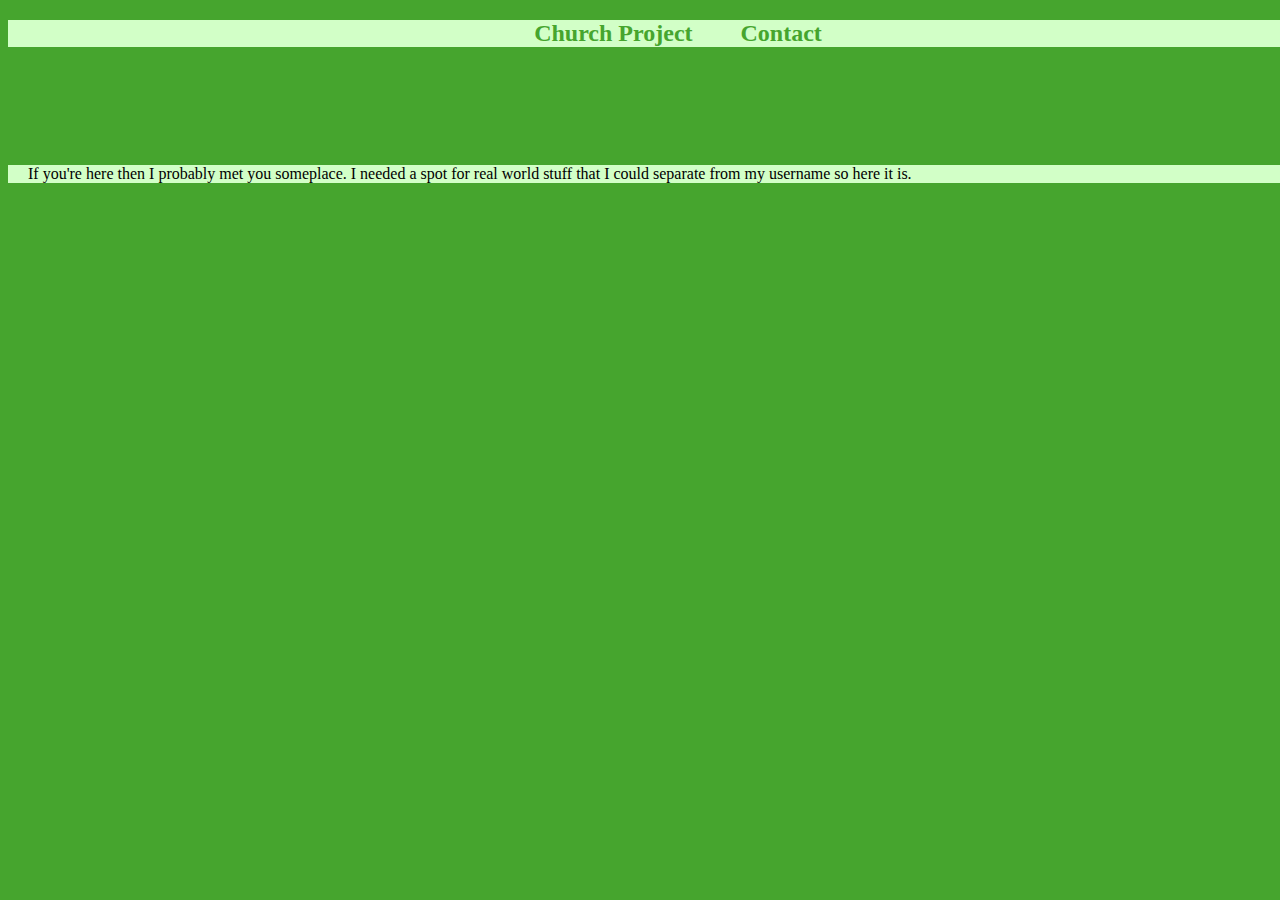
==== index.html @ 07ecb20f "Homepage v3" ====
<!DOCTYPE html>
<html lang="en">
<head>
	<meta charset="UTF-8">
	<meta name="viewport" content="width=device-width, initial-scale=1">
	<meta name="author" content="Claude Bagley">
	<meta name="description" content="A personal website for all the stuff I value too much to put on my usernames.">
	<title>Claude's Corner</title>
	<base href="https://claudecb.github.io/">
	<link rel="stylesheet" href="css/homepage.css">
	<style>
		#navbar {width: 1300px; padding: 0.001% 20px 0.001% 20px; margin: auto; background: #D2FFC7;}
		#blurb {width: 1300px; padding: 0.001% 20px 0.001% 20px; margin: auto; background: #D2FFC7;}
	</style>
</head>
<body>
	<div id="navbar">
		<h2 style="text-align:center;">Church Project&emsp;&emsp;Contact</h2>
	</div>
	<br>
	<h1 style="text-align:center;">Welcome!</h1>
	<div id="blurb">
		<p>If you're here then I probably met you someplace. I needed a spot for real world stuff that I could separate from my username so here it is.</p>
	</div>
</body>
</html>
---- css/homepage.css ----
body {background: #46A52E; font-family: Georgia;}
h1 {color: #46A52E;}
h2 {color: #46A52E;}
h3 {color: #46A52E;}
h4 {color: #46A52E;}
h5 {color: #46A52E;}
h6 {color: #46A52E;}
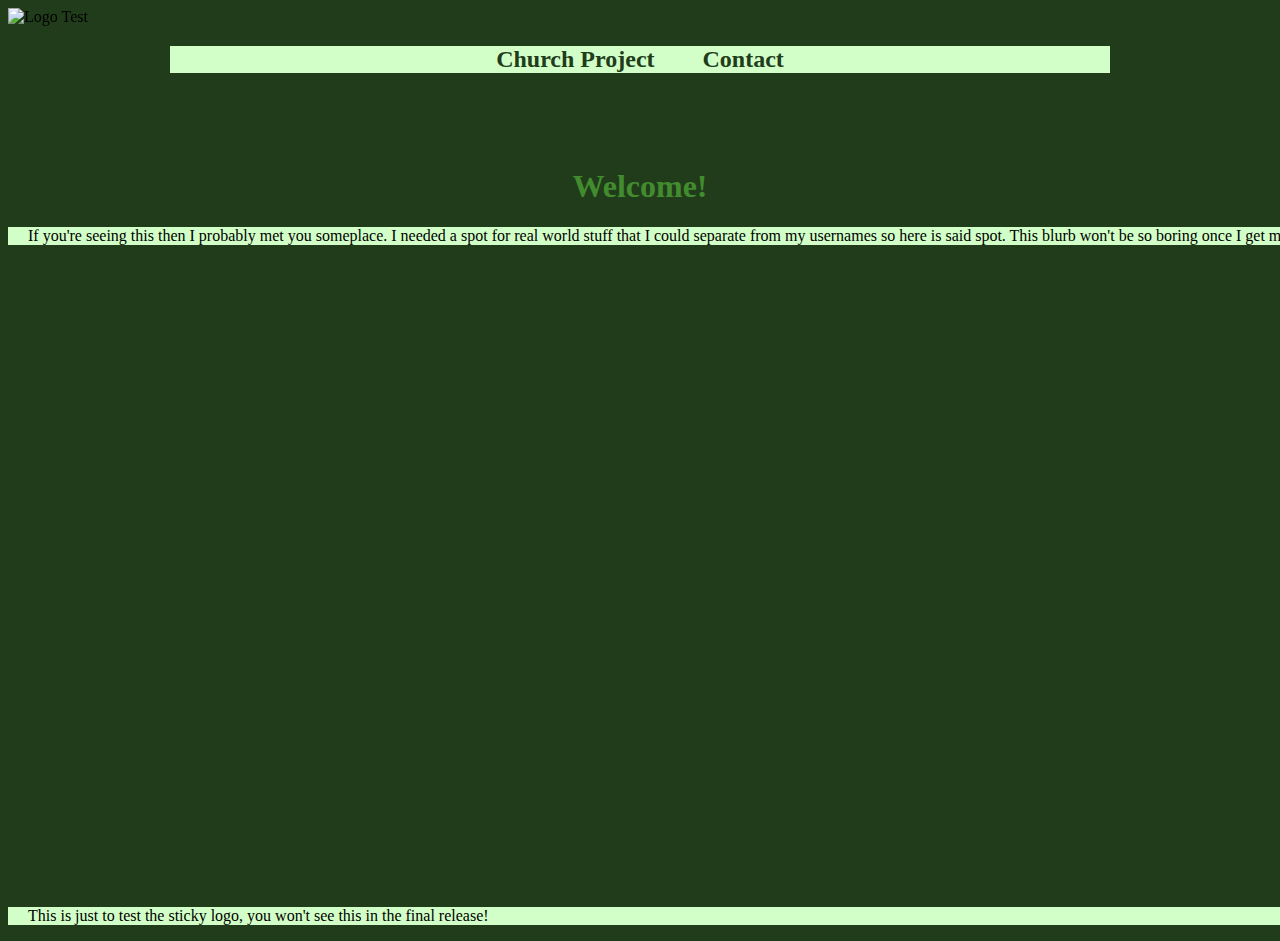
==== commit 37d05600: "Homepage v4" ====
--- a/index.html
+++ b/index.html
@@ -9,18 +9,60 @@
 	<base href="https://claudecb.github.io/">
 	<link rel="stylesheet" href="css/homepage.css">
 	<style>
-		#navbar {width: 1300px; padding: 0.001% 20px 0.001% 20px; margin: auto; background: #D2FFC7;}
-		#blurb {width: 1300px; padding: 0.001% 20px 0.001% 20px; margin: auto; background: #D2FFC7;}
+		img.sticky {position: -webkit-sticky; position: sticky; top: 0; width: 200px;}
+		#navbar {width: 900px; padding: 0.001% 20px 0.001% 20px; margin: auto; background: #D2FFC7;}
+		#blurb {width: 1500px; padding: 0.001% 20px 0.001% 20px; margin: auto; background: #D2FFC7;}
 	</style>
 </head>
-<body>
+<body style="background-color:#213C1A; font-family:Georgia;">
+	<img class="sticky" src="media\placeholder\logo_test.jpg" alt="Logo Test">
 	<div id="navbar">
-		<h2 style="text-align:center;">Church Project&emsp;&emsp;Contact</h2>
+		<h2 style="text-align:center; color:#213C1A;">Church Project&emsp;&emsp;Contact</h2>
 	</div>
+	<br>
+	<br>
 	<br>
 	<h1 style="text-align:center;">Welcome!</h1>
 	<div id="blurb">
-		<p>If you're here then I probably met you someplace. I needed a spot for real world stuff that I could separate from my username so here it is.</p>
+		<p>If you're seeing this then I probably met you someplace. I needed a spot for real world stuff that I could separate from my usernames so here is said spot. This blurb won't be so boring once I get more stuff on here.</p>
+	</div>
+	<br>
+	<br>
+	<br>
+	<br>
+	<br>
+	<br>
+	<br>
+	<br>
+	<br>
+	<br>
+	<br>
+	<br>
+	<br>
+	<br>
+	<br>
+	<br>
+	<br>
+	<br>
+	<br>
+	<br>
+	<br>
+	<br>
+	<br>
+	<br>
+	<br>
+	<br>
+	<br>
+	<br>
+	<br>
+	<br>
+	<br>
+	<br>
+	<br>
+	<br>
+	<br>
+	<div id="blurb">
+		<p>This is just to test the sticky logo, you won't see this in the final release!</p>
 	</div>
 </body>
 </html>--- a/css/homepage.css
+++ b/css/homepage.css
@@ -1,7 +1,6 @@
-body {background: #46A52E; font-family: Georgia;}
-h1 {color: #46A52E;}
-h2 {color: #46A52E;}
-h3 {color: #46A52E;}
-h4 {color: #46A52E;}
-h5 {color: #46A52E;}
-h6 {color: #46A52E;}+h1 {color: #428B2F;}
+h2 {color: #428B2F;}
+h3 {color: #428B2F;}
+h4 {color: #428B2F;}
+h5 {color: #428B2F;}
+h6 {color: #428B2F;}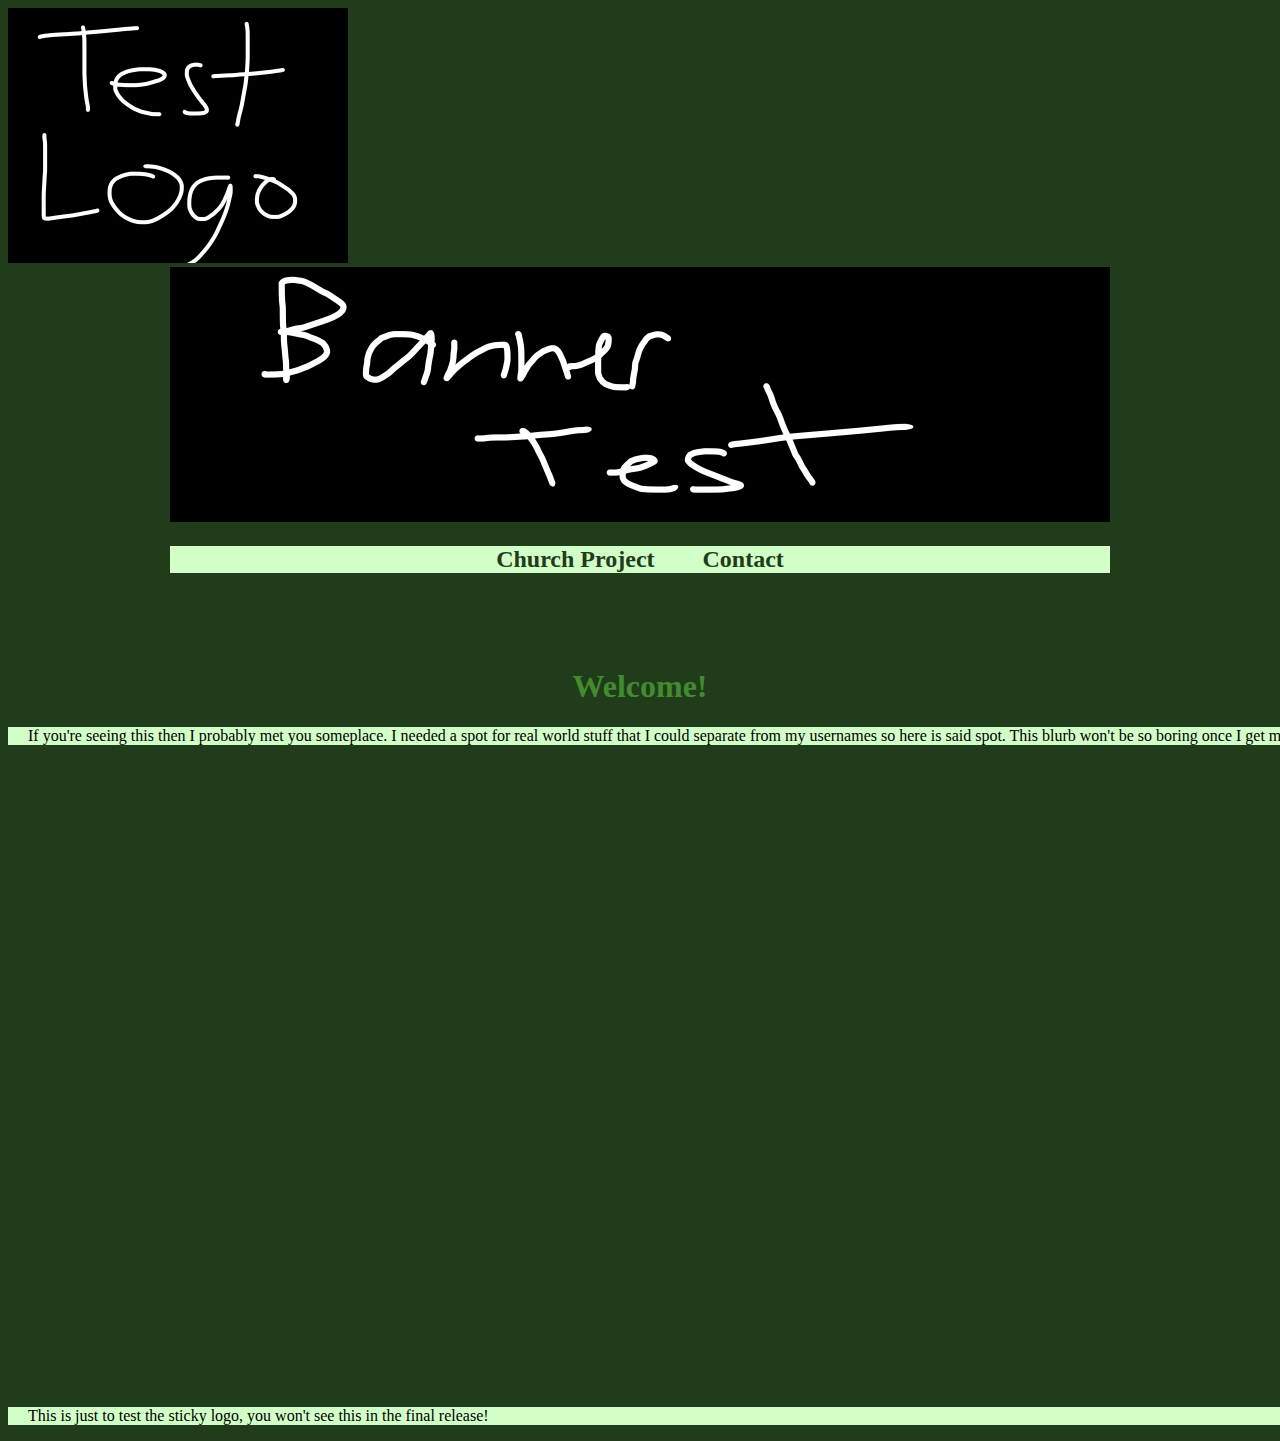
==== commit f261cede: "Homepage v5" ====
--- a/index.html
+++ b/index.html
@@ -15,7 +15,10 @@
 	</style>
 </head>
 <body style="background-color:#213C1A; font-family:Georgia;">
-	<img class="sticky" src="media\placeholder\logo_test.jpg" alt="Logo Test">
+	<img class="sticky" src="media\placeholder\logo_test.png" alt="Logo Test" style="width: 340px; height: 255px;">
+	<div style="text-align: center;">
+		<img src="media\placeholder\banner_test.png" alt="Banner Test" style="width: 940px; height: 255px;">
+	</div>
 	<div id="navbar">
 		<h2 style="text-align:center; color:#213C1A;">Church Project&emsp;&emsp;Contact</h2>
 	</div>
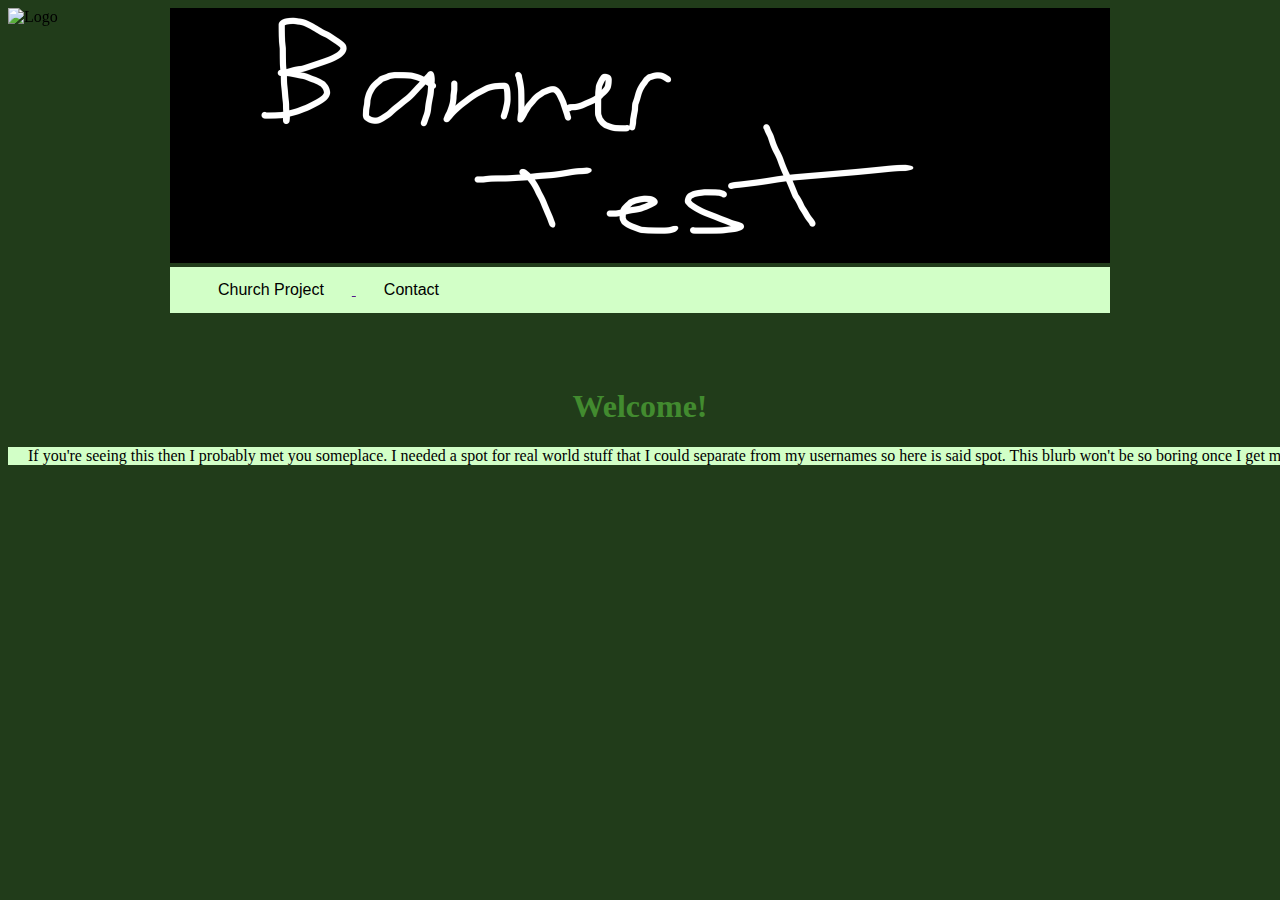
==== commit 64a6d6ee: "Homepage v6" ====
--- a/index.html
+++ b/index.html
@@ -9,18 +9,26 @@
 	<base href="https://claudecb.github.io/">
 	<link rel="stylesheet" href="css/homepage.css">
 	<style>
-		img.sticky {position: -webkit-sticky; position: sticky; top: 0; width: 200px;}
+		img.sticky {position: -webkit-sticky; position: sticky; top: 0; float: left; width: 200px;}
+		img.bannerfix {margin-left: -340px;}
 		#navbar {width: 900px; padding: 0.001% 20px 0.001% 20px; margin: auto; background: #D2FFC7;}
+		.btn {border: none; background-color: inherit; padding: 14px 28px; font-size: 16px; cursor: pointer; display: inline-block; align: center;}
+		.btn:hover {background: #9AFF80;}
 		#blurb {width: 1500px; padding: 0.001% 20px 0.001% 20px; margin: auto; background: #D2FFC7;}
 	</style>
 </head>
 <body style="background-color:#213C1A; font-family:Georgia;">
-	<img class="sticky" src="media\placeholder\logo_test.png" alt="Logo Test" style="width: 340px; height: 255px;">
+	<img class="sticky" src="file:///C:/Github%20Documents/ClaudeCB/ClaudeCB.github.io/media/cc_logo.png" alt="Logo" style="width: 340px; height: 255px;">
 	<div style="text-align: center;">
-		<img src="media\placeholder\banner_test.png" alt="Banner Test" style="width: 940px; height: 255px;">
+		<img class="bannerfix" src="media\placeholder\banner_test.png" alt="Banner Test" style="width: 940px; height: 255px;">
 	</div>
 	<div id="navbar">
-		<h2 style="text-align:center; color:#213C1A;">Church Project&emsp;&emsp;Contact</h2>
+		<a href="">
+			<button class="btn">Church Project</button>
+		</a>
+		<a href="">
+			<button class="btn">Contact</button>
+		</a>
 	</div>
 	<br>
 	<br>
@@ -29,43 +37,5 @@
 	<div id="blurb">
 		<p>If you're seeing this then I probably met you someplace. I needed a spot for real world stuff that I could separate from my usernames so here is said spot. This blurb won't be so boring once I get more stuff on here.</p>
 	</div>
-	<br>
-	<br>
-	<br>
-	<br>
-	<br>
-	<br>
-	<br>
-	<br>
-	<br>
-	<br>
-	<br>
-	<br>
-	<br>
-	<br>
-	<br>
-	<br>
-	<br>
-	<br>
-	<br>
-	<br>
-	<br>
-	<br>
-	<br>
-	<br>
-	<br>
-	<br>
-	<br>
-	<br>
-	<br>
-	<br>
-	<br>
-	<br>
-	<br>
-	<br>
-	<br>
-	<div id="blurb">
-		<p>This is just to test the sticky logo, you won't see this in the final release!</p>
-	</div>
 </body>
 </html>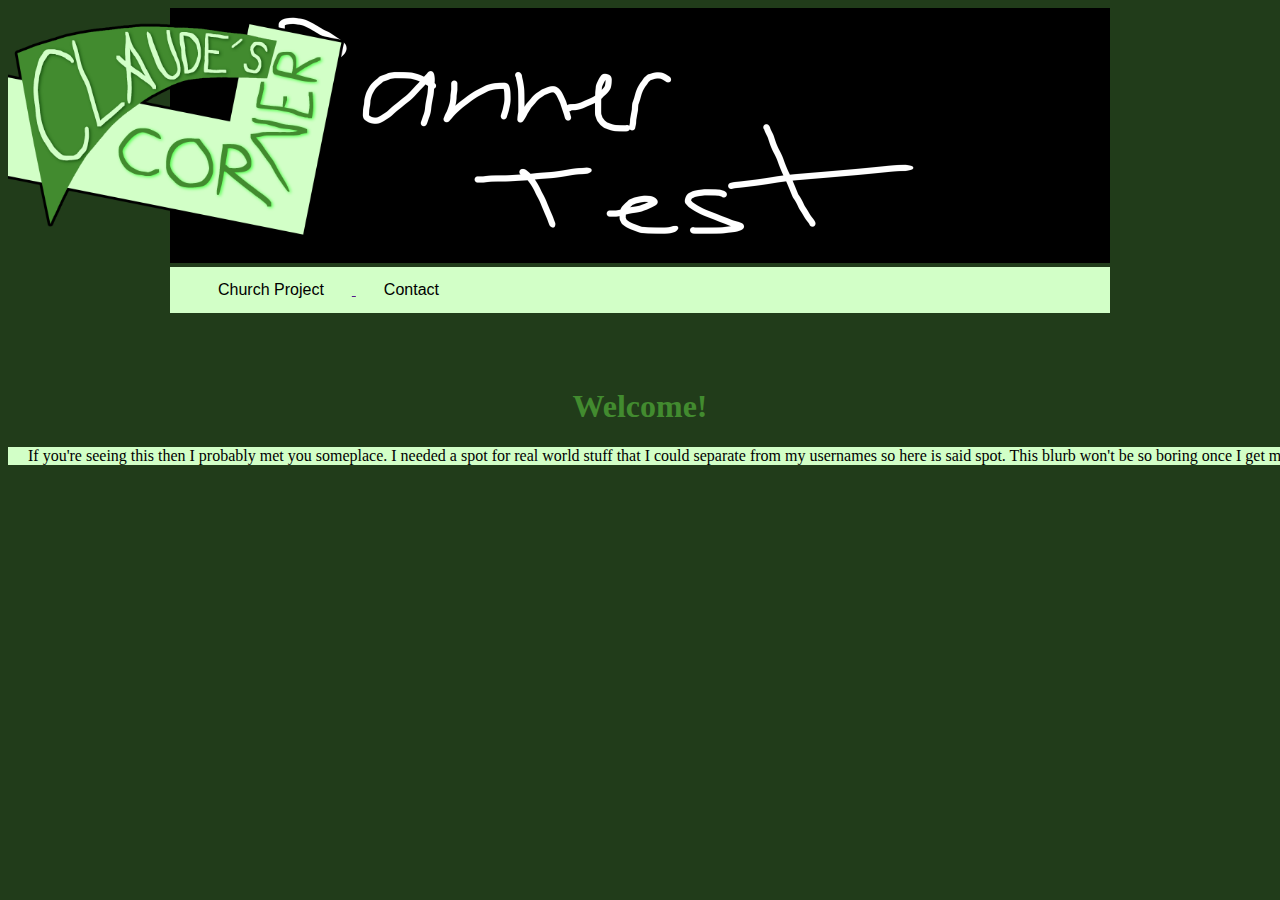
==== commit 876c1993: "Homepage v7" ====
--- a/index.html
+++ b/index.html
@@ -18,7 +18,7 @@
 	</style>
 </head>
 <body style="background-color:#213C1A; font-family:Georgia;">
-	<img class="sticky" src="file:///C:/Github%20Documents/ClaudeCB/ClaudeCB.github.io/media/cc_logo.png" alt="Logo" style="width: 340px; height: 255px;">
+	<img class="sticky" src="media\cc_logo.png" alt="Logo" style="width: 340px; height: 255px;">
 	<div style="text-align: center;">
 		<img class="bannerfix" src="media\placeholder\banner_test.png" alt="Banner Test" style="width: 940px; height: 255px;">
 	</div>
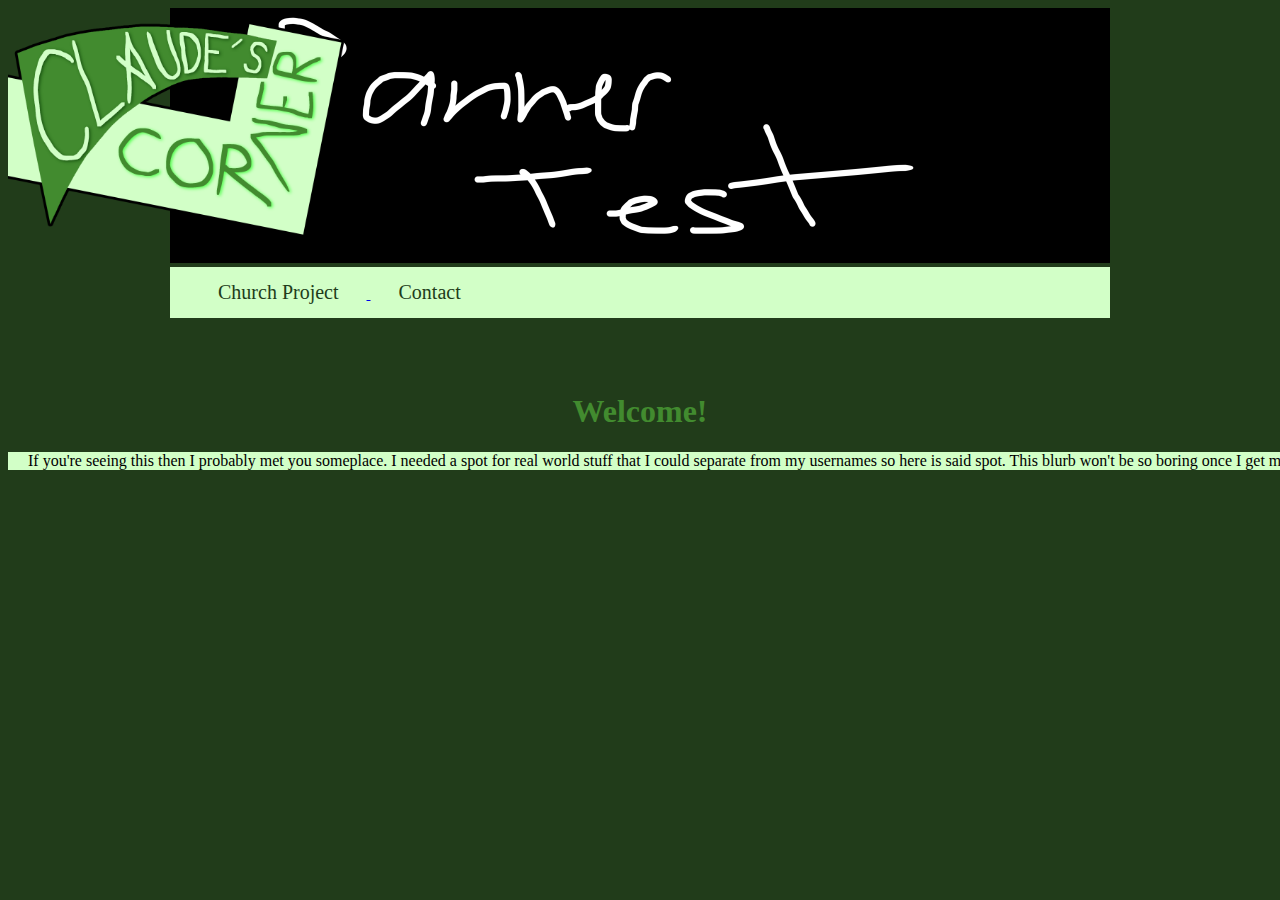
==== commit f020254a: "Church Project v1" ====
--- a/index.html
+++ b/index.html
@@ -12,7 +12,7 @@
 		img.sticky {position: -webkit-sticky; position: sticky; top: 0; float: left; width: 200px;}
 		img.bannerfix {margin-left: -340px;}
 		#navbar {width: 900px; padding: 0.001% 20px 0.001% 20px; margin: auto; background: #D2FFC7;}
-		.btn {border: none; background-color: inherit; padding: 14px 28px; font-size: 16px; cursor: pointer; display: inline-block; align: center;}
+		.btn {border: none; color: #213C1A; background-color: inherit; padding: 14px 28px; font-size: 20px; font-family:Georgia; cursor: pointer; display: inline-block; align: center;}
 		.btn:hover {background: #9AFF80;}
 		#blurb {width: 1500px; padding: 0.001% 20px 0.001% 20px; margin: auto; background: #D2FFC7;}
 	</style>
@@ -23,7 +23,7 @@
 		<img class="bannerfix" src="media\placeholder\banner_test.png" alt="Banner Test" style="width: 940px; height: 255px;">
 	</div>
 	<div id="navbar">
-		<a href="">
+		<a href="https://claudecb.github.io/church_project">
 			<button class="btn">Church Project</button>
 		</a>
 		<a href="">
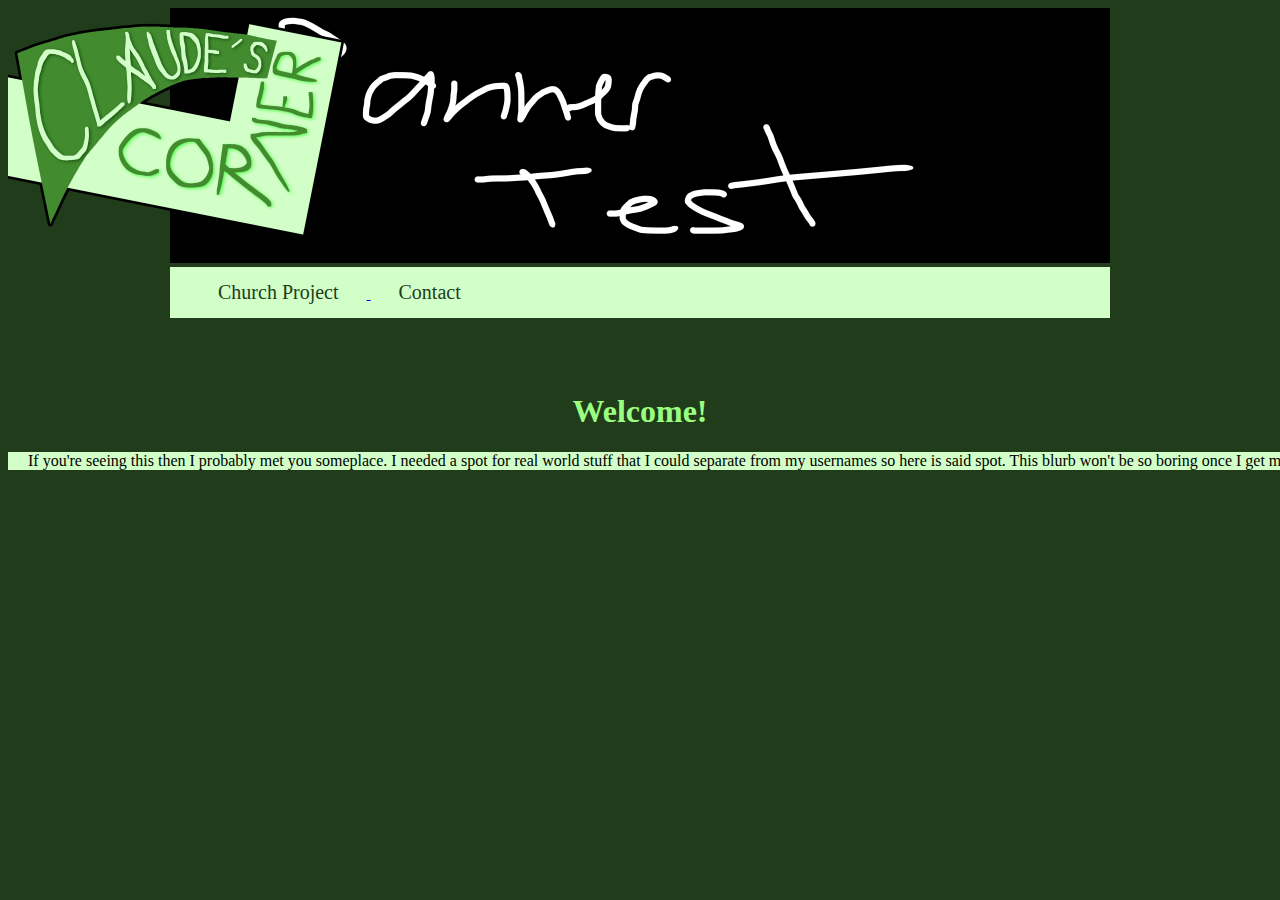
==== commit fa338cc2: "Homepage v9; Church Project v3; Contact v1" ====
--- a/index.html
+++ b/index.html
@@ -6,7 +6,7 @@
 	<meta name="author" content="Claude Bagley">
 	<meta name="description" content="A personal website for all the stuff I value too much to put on my usernames.">
 	<title>Claude's Corner</title>
-	<base href="https://claudecb.github.io/">
+	<base href="https://claudecb.github.io">
 	<link rel="stylesheet" href="css/homepage.css">
 	<style>
 		img.sticky {position: -webkit-sticky; position: sticky; top: 0; float: left; width: 200px;}
@@ -18,7 +18,9 @@
 	</style>
 </head>
 <body style="background-color:#213C1A; font-family:Georgia;">
-	<img class="sticky" src="media\cc_logo.png" alt="Logo" style="width: 340px; height: 255px;">
+	<a href="https://claudecb.github.io">
+		<img class="sticky" src="media\cc_logo.png" alt="Logo" style="width: 340px; height: 255px;">
+	</a>
 	<div style="text-align: center;">
 		<img class="bannerfix" src="media\placeholder\banner_test.png" alt="Banner Test" style="width: 940px; height: 255px;">
 	</div>
@@ -26,7 +28,7 @@
 		<a href="https://claudecb.github.io/church_project">
 			<button class="btn">Church Project</button>
 		</a>
-		<a href="">
+		<a href="https://claudecb.github.io/contact">
 			<button class="btn">Contact</button>
 		</a>
 	</div>
--- a/css/homepage.css
+++ b/css/homepage.css
@@ -1,6 +1,6 @@
-h1 {color: #428B2F;}
-h2 {color: #428B2F;}
-h3 {color: #428B2F;}
-h4 {color: #428B2F;}
-h5 {color: #428B2F;}
-h6 {color: #428B2F;}+h1 {color: #9aff80;}
+h2 {color: #9aff80;}
+h3 {color: #9aff80;}
+h4 {color: #9aff80;}
+h5 {color: #9aff80;}
+h6 {color: #9aff80;}